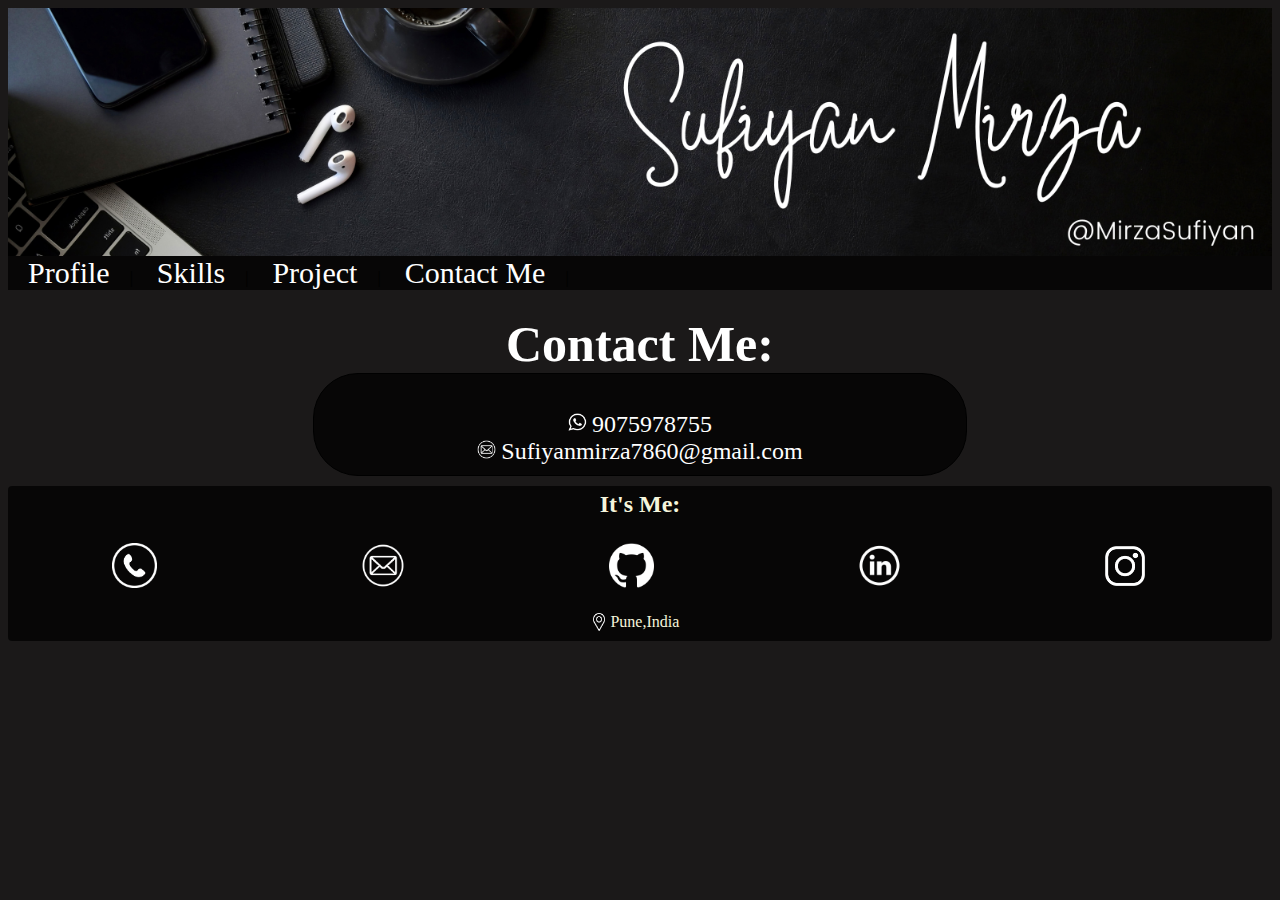
==== contact.html @ 58272e5b "updated" ====
<html lang="en" class="block">
<head>
    <title>Sufiyan Mirza-Portfolio</title>
    <link rel = "icon" type = "image/png" href = "img/SMicon.png">
    <link rel="stylesheet" href="css/stylecontact.css">
</head>
<header>
  
</header>

<body>
<div id="header"></div>

<div class="wel" >
    <h1 >Contact Me:  </h1>                      
</div>
<div class="container" >
    <div class="container" id="detail">
        <h2>
            <br> <a href="https://wa.me/9075978755" target="_blank" > <img src="img/whatsapp.png" width="3%">9075978755  </a>
            <br> <a href="mailto:"Sufiyanmirza7860@gmail.com" target="_blank" > <img src="img/mail.png" width="3%">Sufiyanmirza7860@gmail.com </a>
        </h2>

    </div>
    

</div>
<div id="footer"></div>
</body>
<script src="javascript/callinallpage.js"> </script>
<script> 
$(function(){
$("#footer").load("../footer.html");
$("#header").load("../header.html");
});
</script>

</html>
---- css/stylecontact.css ----
.container  {  display:flex ; justify-content:center ;  flex-direction: column; ;flex-wrap: wrap; align-items: center ; text-decoration: none; width: 100%;}
.container h2{ color: aliceblue; text-align: center; align-items: center;margin: 0 0 0 0; padding: 0  0 0 0; font-weight: lighter; padding: 0 0 0 0; margin: 0 0 0 0;}

.container img{ margin: 0 0 0 0; padding: 0  5 0 0;  }

#detail { background-color:rgba(0, 0, 0, 0.726); width: 50%; height: fit-content ; border: 1px solid black; text-align: center;border-radius: 45px; padding: 10 10 10 10 ; font-weight: ; }
#detail.container h2 { padding: 0 0 0 0; margin: 0 0 0 0;}
#detail.container h2 :hover{ color:rgb(124, 108, 108)}
#detail.container a{ text-decoration: none; color: white; }


@media screen and (max-width: 700px) {
    #detail.container h2{ font-size: 20px;}
    #detail.container { width: 80%; }
    #SM_Img.container { width: 30%;}



}
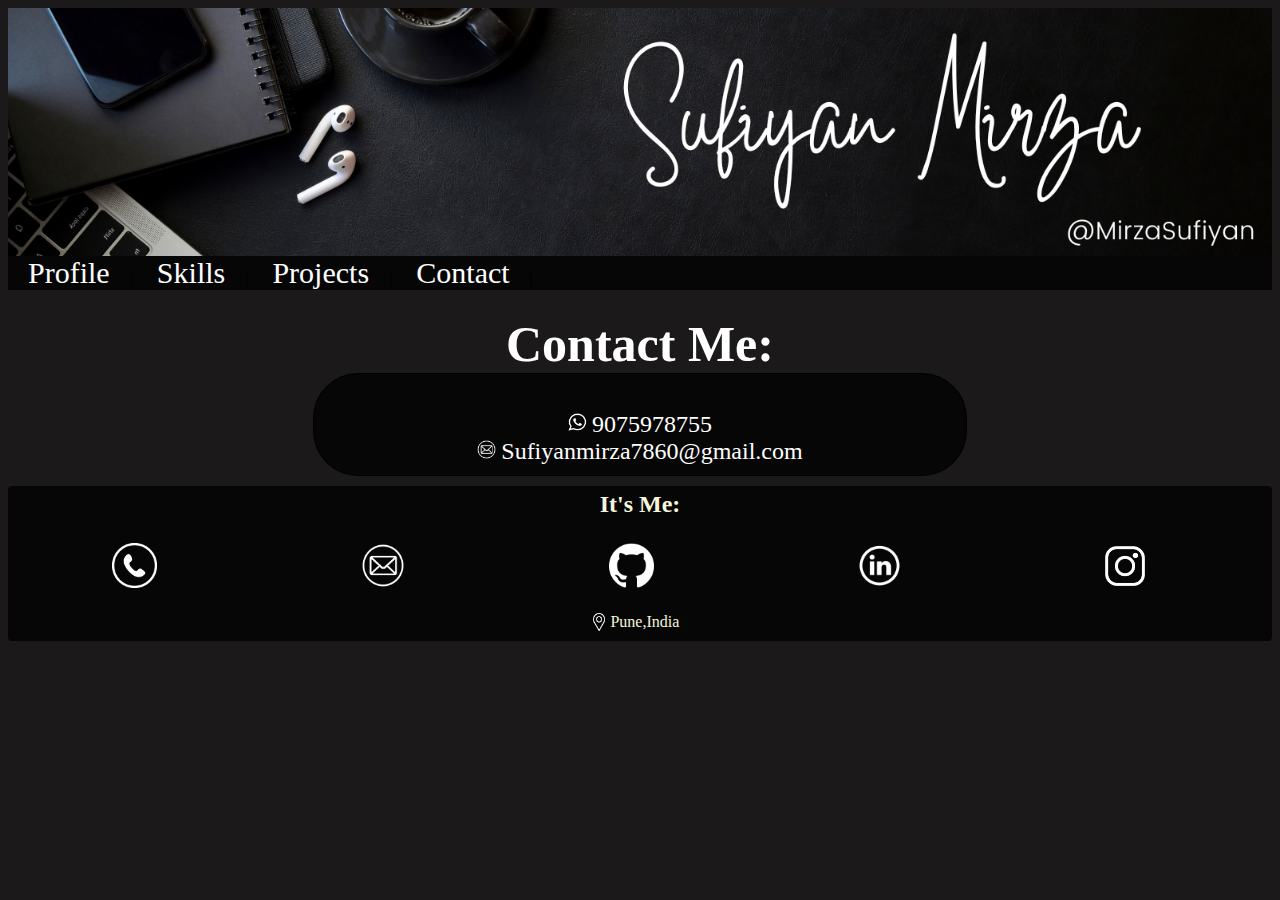
==== commit a8c6d9e7: "update" ====
--- a/contact.html
+++ b/contact.html
@@ -1,7 +1,7 @@
 <html lang="en" class="block">
 <head>
     <title>Sufiyan Mirza-Portfolio</title>
-    <link rel = "icon" type = "image/png" href = "img/SMicon.png">
+    <link rel = "icon" type = "image/jpg" href = "img/SMicon.jpg">
     <link rel="stylesheet" href="css/stylecontact.css">
 </head>
 <header>
@@ -27,13 +27,7 @@
 </div>
 <div id="footer"></div>
 </body>
-<script src="javascript/callinallpage.js"> </script>
-<script> 
-$(function(){
-$("#footer").load("../footer.html");
-$("#header").load("../header.html");
-});
-</script>
+<script src="/js/callhtml.js"></script>
 
 </html>
  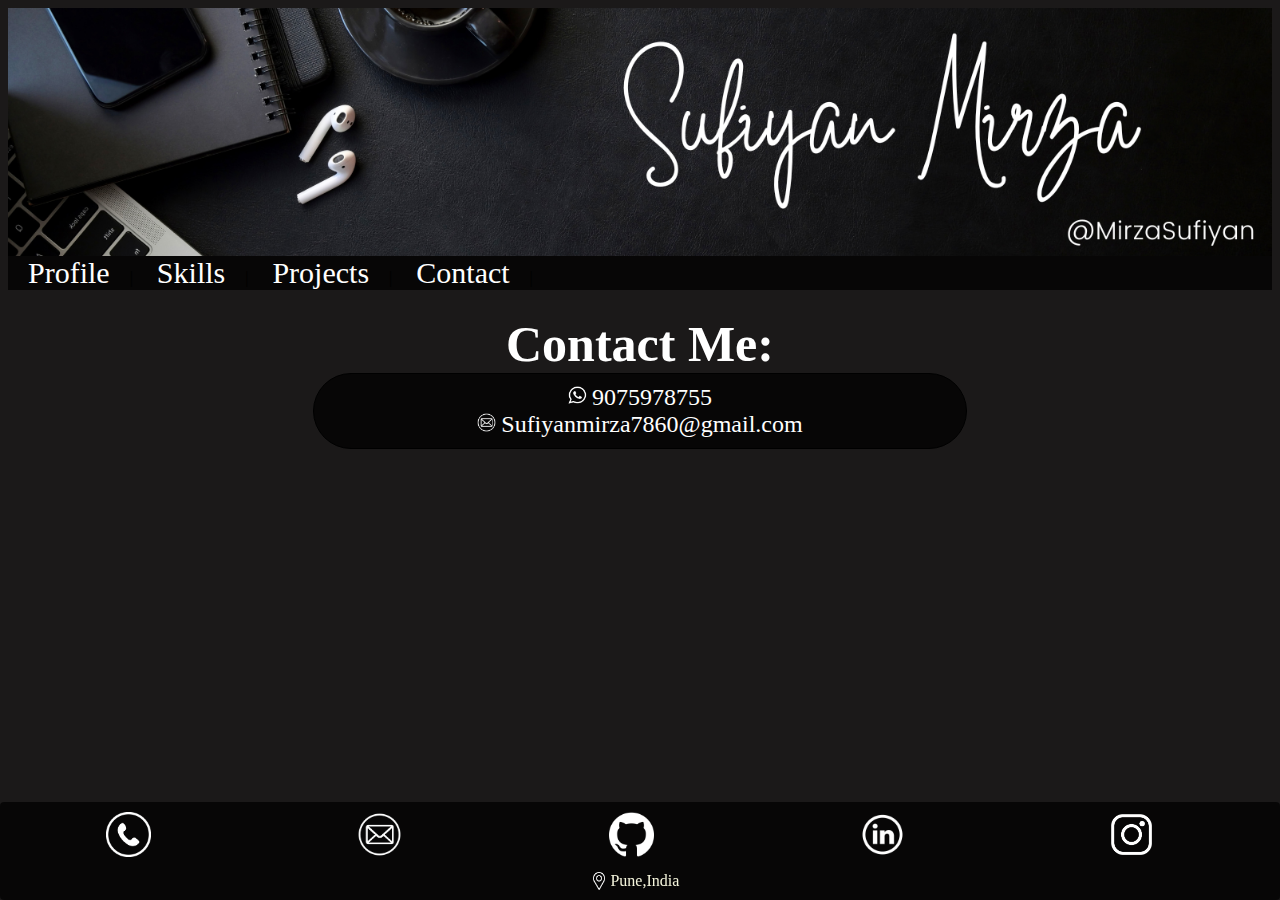
==== commit 50a65587: "." ====
--- a/contact.html
+++ b/contact.html
@@ -1,5 +1,6 @@
 <html lang="en" class="block">
 <head>
+    <meta name="viewport" content="width=device-width">
     <title>Sufiyan Mirza-Portfolio</title>
     <link rel = "icon" type = "image/jpg" href = "img/SMicon.jpg">
     <link rel="stylesheet" href="css/stylecontact.css">
@@ -17,7 +18,7 @@
 <div class="container" >
     <div class="container" id="detail">
         <h2>
-            <br> <a href="https://wa.me/9075978755" target="_blank" > <img src="img/whatsapp.png" width="3%">9075978755  </a>
+             <a href="https://wa.me/9075978755" target="_blank" > <img src="img/whatsapp.png" width="3%">9075978755  </a>
             <br> <a href="mailto:"Sufiyanmirza7860@gmail.com" target="_blank" > <img src="img/mail.png" width="3%">Sufiyanmirza7860@gmail.com </a>
         </h2>
 
--- a/css/stylecontact.css
+++ b/css/stylecontact.css
@@ -8,13 +8,22 @@
 #detail.container h2 { padding: 0 0 0 0; margin: 0 0 0 0;}
 #detail.container h2 :hover{ color:rgb(124, 108, 108)}
 #detail.container a{ text-decoration: none; color: white; }
+.footer{
+    position: fixed;
+    bottom: 0;
+    left: 0;
+}
 
+@media screen and (max-width: 900px) {
+    #detail.container h2{ font-size: 30px;}
+    #detail.container { width: 80%; height: fit-content; }
+    #detail { background-color:rgba(0, 0, 0, 0.726); width: 50%; height: fit-content ; border: 1px solid black; text-align: center;border-radius: 45px; padding: 10 10 10 10 ; font-weight: ; }
 
-@media screen and (max-width: 700px) {
-    #detail.container h2{ font-size: 20px;}
-    #detail.container { width: 80%; }
-    #SM_Img.container { width: 30%;}
-
-
+    #detail.container h2 { padding: 0 0 0 0; margin: 0 0 0 0;}
+    .footer{
+        position: fixed;
+        bottom: 0;
+        left: 0;
+    }
 
 }